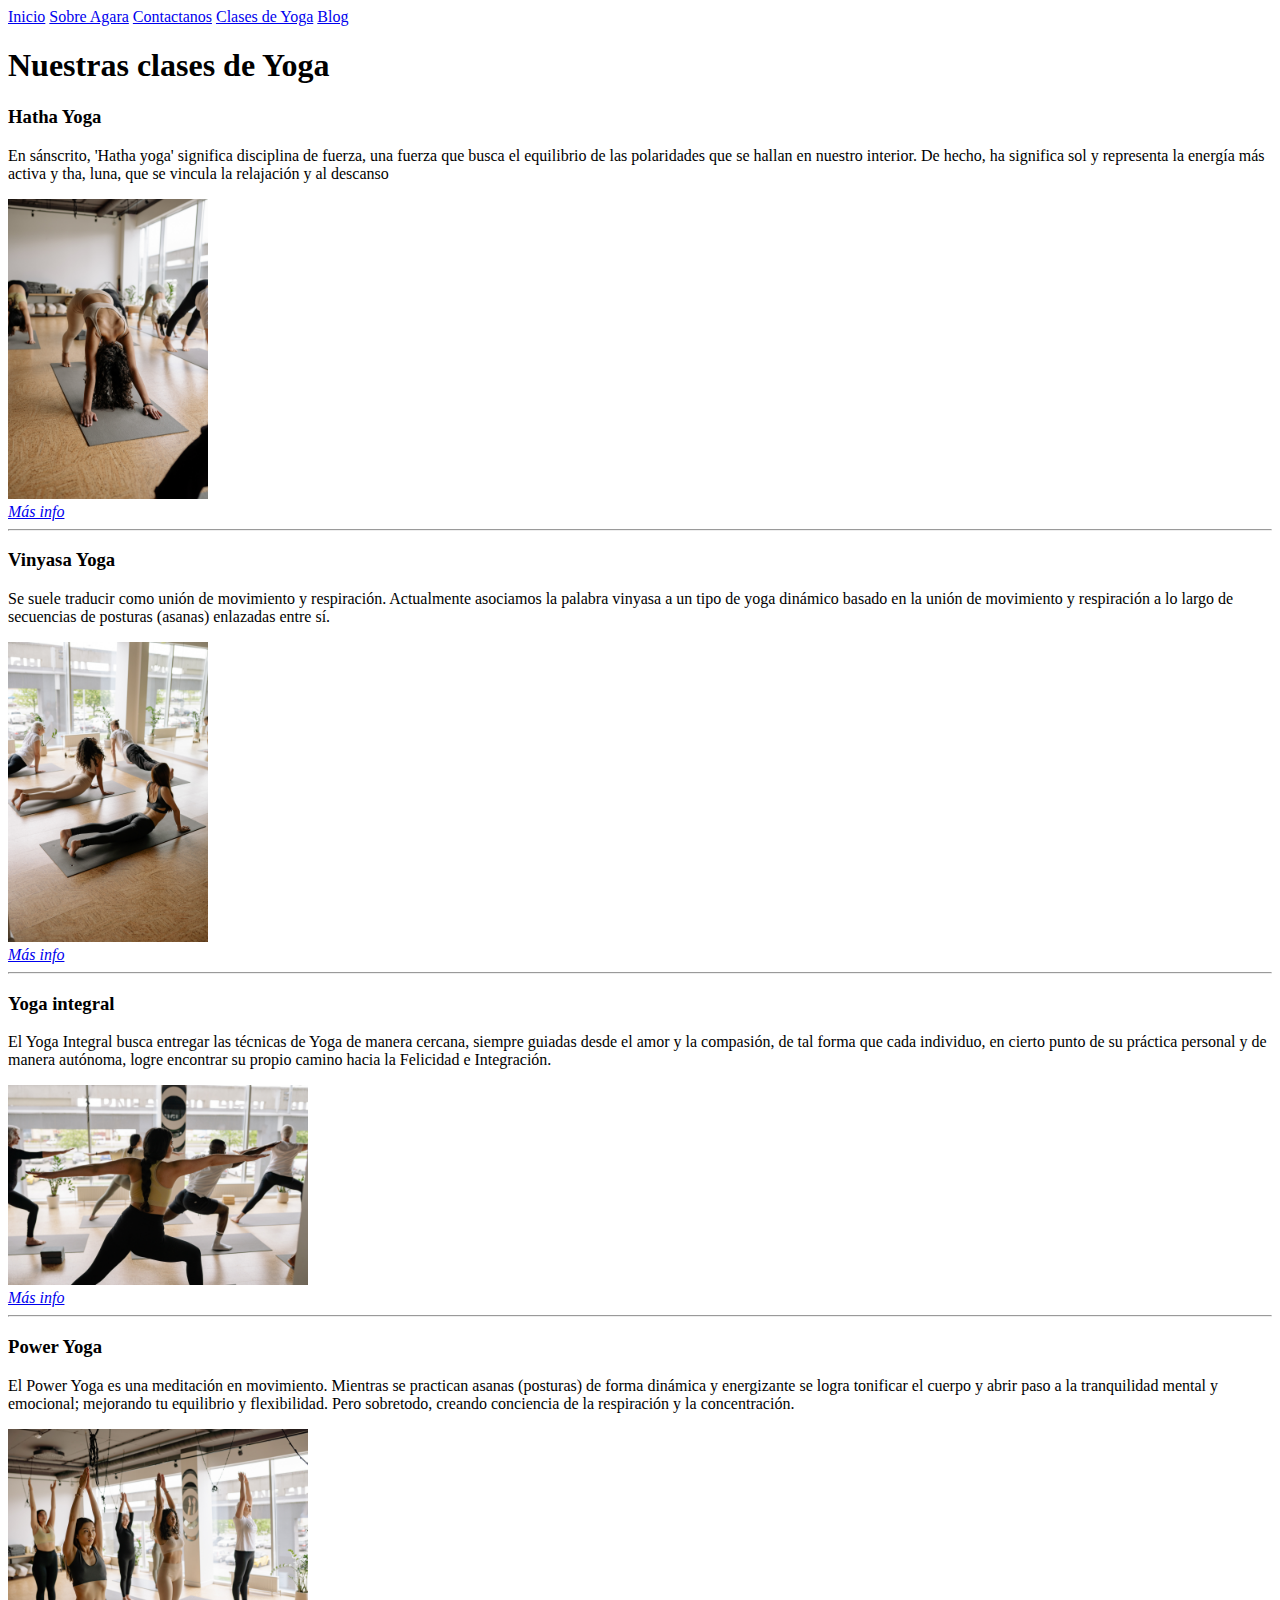
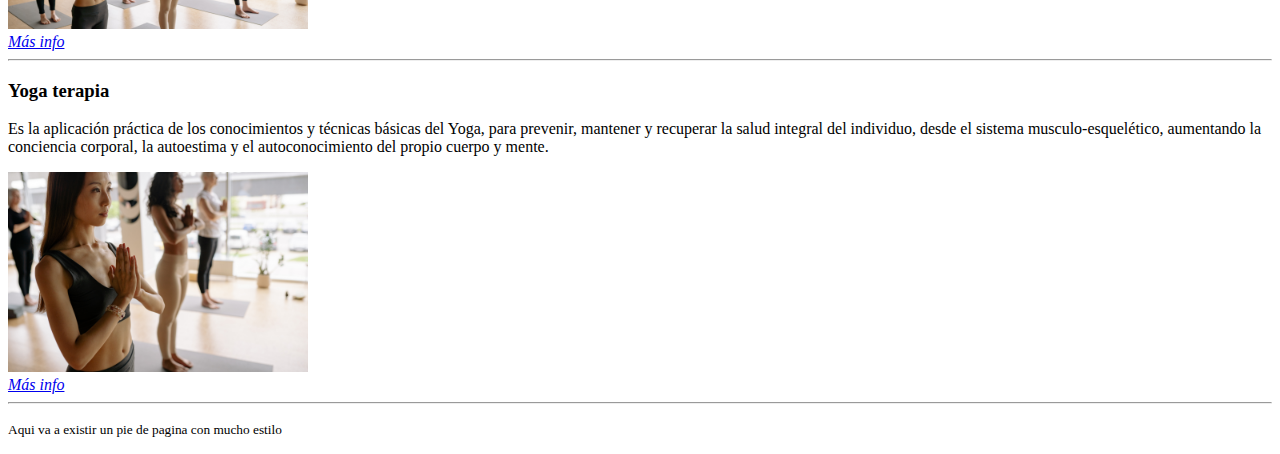
==== paginas/clases.html @ 41991cb3 "subida a github de prueba" ====
<!DOCTYPE html>
<html lang="es">
<head>
    <meta charset="UTF-8">
    <meta http-equiv="X-UA-Compatible" content="IE=edge">
    <meta name="viewport" content="width=device-width, initial-scale=1.0">
    <!--Favicon-->
    <link rel="shortcut icon" href="../recursos/logo/Logo-Agara.png" type="image/x-icon">
    <!--Titulo de la pagina-->
    <title>Agara-clases</title>
</head>
<body>
    <!--Botonera con links- falta estilos-->
    <nav>
        <a href="../index.html">Inicio</a>    
        <a href="../paginas/nosotros.html">Sobre Agara</a>
        <a href="./contactanos.html">Contactanos</a>
        <a href="#">Clases de Yoga</a>
        <a href="./blog.html">Blog</a>
    </nav>    
    <!--Aca iria un banner con el titulo y la botonera-->
    <h1>Nuestras clases de Yoga</h1>
    <main>
        <div>
            <h3>Hatha Yoga</h3>
            <!--Pequeño texto descriptivo seccion-->
            <p>En sánscrito, 'Hatha yoga' significa disciplina de fuerza, una fuerza que busca el equilibrio de las polaridades que se hallan en nuestro interior. De hecho, ha significa sol y representa la energía más activa y tha, luna, que se vincula la relajación y al descanso</p>
            <!--Img portada sección-->
            <img src="../recursos/imagenes/hathayoga-clases.jpg" alt="esta es una imagen la clase de hatha yoga"  height="300px"> <br>
            <!--Boton para leer mas de la seccion: falta agregarle estilos-->
            <!--Al presionar mas info se amplia la info y aparecen horarios y profe que dicta la clase-->
            <a href="#"><em>Más info</em></a>
            <!--Aqui hay un salto de linea-->
            <br>
        </div>  
        <!--Esta es una linea divisoria-->
        <hr>        
        <div>
            <h3>Vinyasa Yoga</h3>
            <!--Pequeño texto descriptivo seccion-->
            <p>Se suele traducir como unión de movimiento y respiración. Actualmente asociamos la palabra vinyasa a un tipo de yoga dinámico basado en la unión de movimiento y respiración a lo largo de secuencias de posturas (asanas) enlazadas entre sí.</p>
            <!--Img portada sección-->
            <img src="../recursos/imagenes/vinyasayoga-clases.jpg" alt="esta es una imagen la clase de vinyasa yoga"  height="300px"> <br>
            <!--Boton para leer mas de la seccion: falta agregarle estilos-->
            <!--Al presionar mas info se amplia la info y aparecen horarios y profe que dicta la clase-->
            <a href="#"><em>Más info</em></a>
            <!--Aqui hay un salto de linea-->
            <br>
        </div>  
        <!--Esta es una linea divisoria-->
        <hr>        
        <div>
            <h3>Yoga integral</h3>
            <!--Pequeño texto descriptivo seccion-->
            <p>El Yoga Integral busca entregar las técnicas de Yoga de manera cercana, siempre guiadas desde el amor y la compasión, de tal forma que cada individuo, en cierto punto de su práctica personal y de manera autónoma, logre encontrar su propio camino hacia la Felicidad e Integración.</p>
            <!--Img portada sección-->
            <img src="../recursos/imagenes/yogaintegral-clases.jpg" alt="esta es una imagen la clase de vinyasa yoga"  height="200px"> <br>
            <!--Boton para leer mas de la seccion: falta agregarle estilos-->
            <!--Al presionar mas info se amplia la info y aparecen horarios y profe que dicta la clase-->
            <a href="#"><em>Más info</em></a>
            <!--Aqui hay un salto de linea-->
            <br>
        </div>  
        <!--Esta es una linea divisoria-->
        <hr>       
        <div>
            <h3>Power Yoga</h3>
            <!--Pequeño texto descriptivo seccion-->
            <p>El Power Yoga es una meditación en movimiento. Mientras se practican asanas (posturas) de forma dinámica y energizante se logra tonificar el cuerpo y abrir paso a la tranquilidad mental y emocional; mejorando tu equilibrio y flexibilidad. Pero sobretodo, creando conciencia de la respiración y la concentración.</p>
            <!--Img portada sección-->
            <img src="../recursos/imagenes/poweryoga-clases.jpg" alt="esta es una imagen la clase de power yoga"  height="200px"> <br>
            <!--Boton para leer mas de la seccion: falta agregarle estilos-->
            <!--Al presionar mas info se amplia la info y aparecen horarios y profe que dicta la clase-->
            <a href="#"><em>Más info</em></a>
            <!--Aqui hay un salto de linea-->
            <br>
        </div>  
        <!--Esta es una linea divisoria-->
        <hr>      
        <div>
            <h3>Yoga terapia</h3>
            <!--Pequeño texto descriptivo seccion-->
            <p>Es la aplicación práctica de los conocimientos y técnicas básicas del Yoga, para prevenir, mantener y recuperar la salud integral del individuo, desde el sistema musculo-esquelético, aumentando la conciencia corporal, la autoestima y el autoconocimiento del propio cuerpo y mente.</p>
            <!--Img portada sección-->
            <img src="../recursos/imagenes/yogaterapia-claes.jpg" alt="esta es una imagen la clase de yogaterapia"  height="200px"> <br>
            <!--Boton para leer mas de la seccion: falta agregarle estilos-->
            <!--Al presionar mas info se amplia la info y aparecen horarios y profe que dicta la clase-->
            <a href="#"><em>Más info</em></a>
            <!--Aqui hay un salto de linea-->
            <br>
        </div>  
        <!--Esta es una linea divisoria-->
        <hr>   

    </main>
    <!--Pie de pagina-->
    <footer>
        <p>
            <!--Defini que la letra sea mas pequeña-->
            <small>
                Aqui va a existir un pie de pagina con mucho estilo
            </small>
        </p>
    </footer>
</body>
</html>
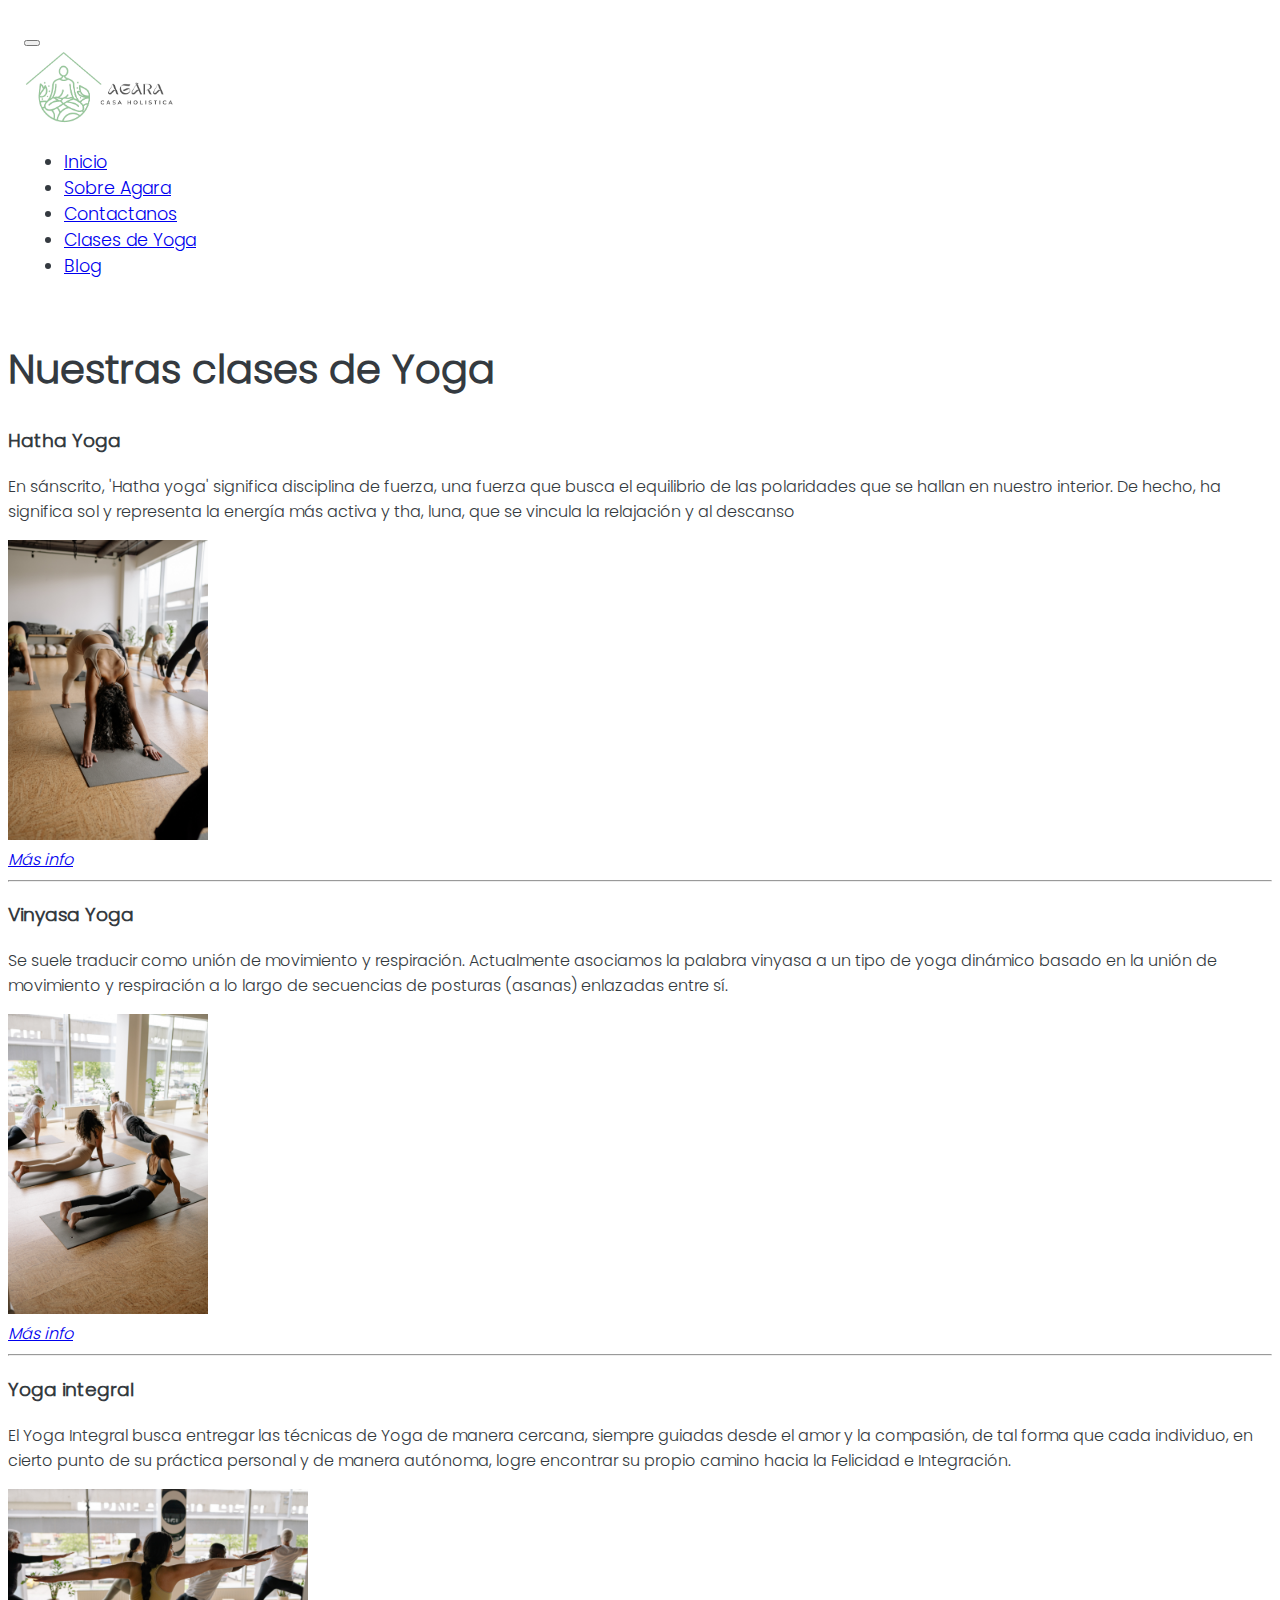
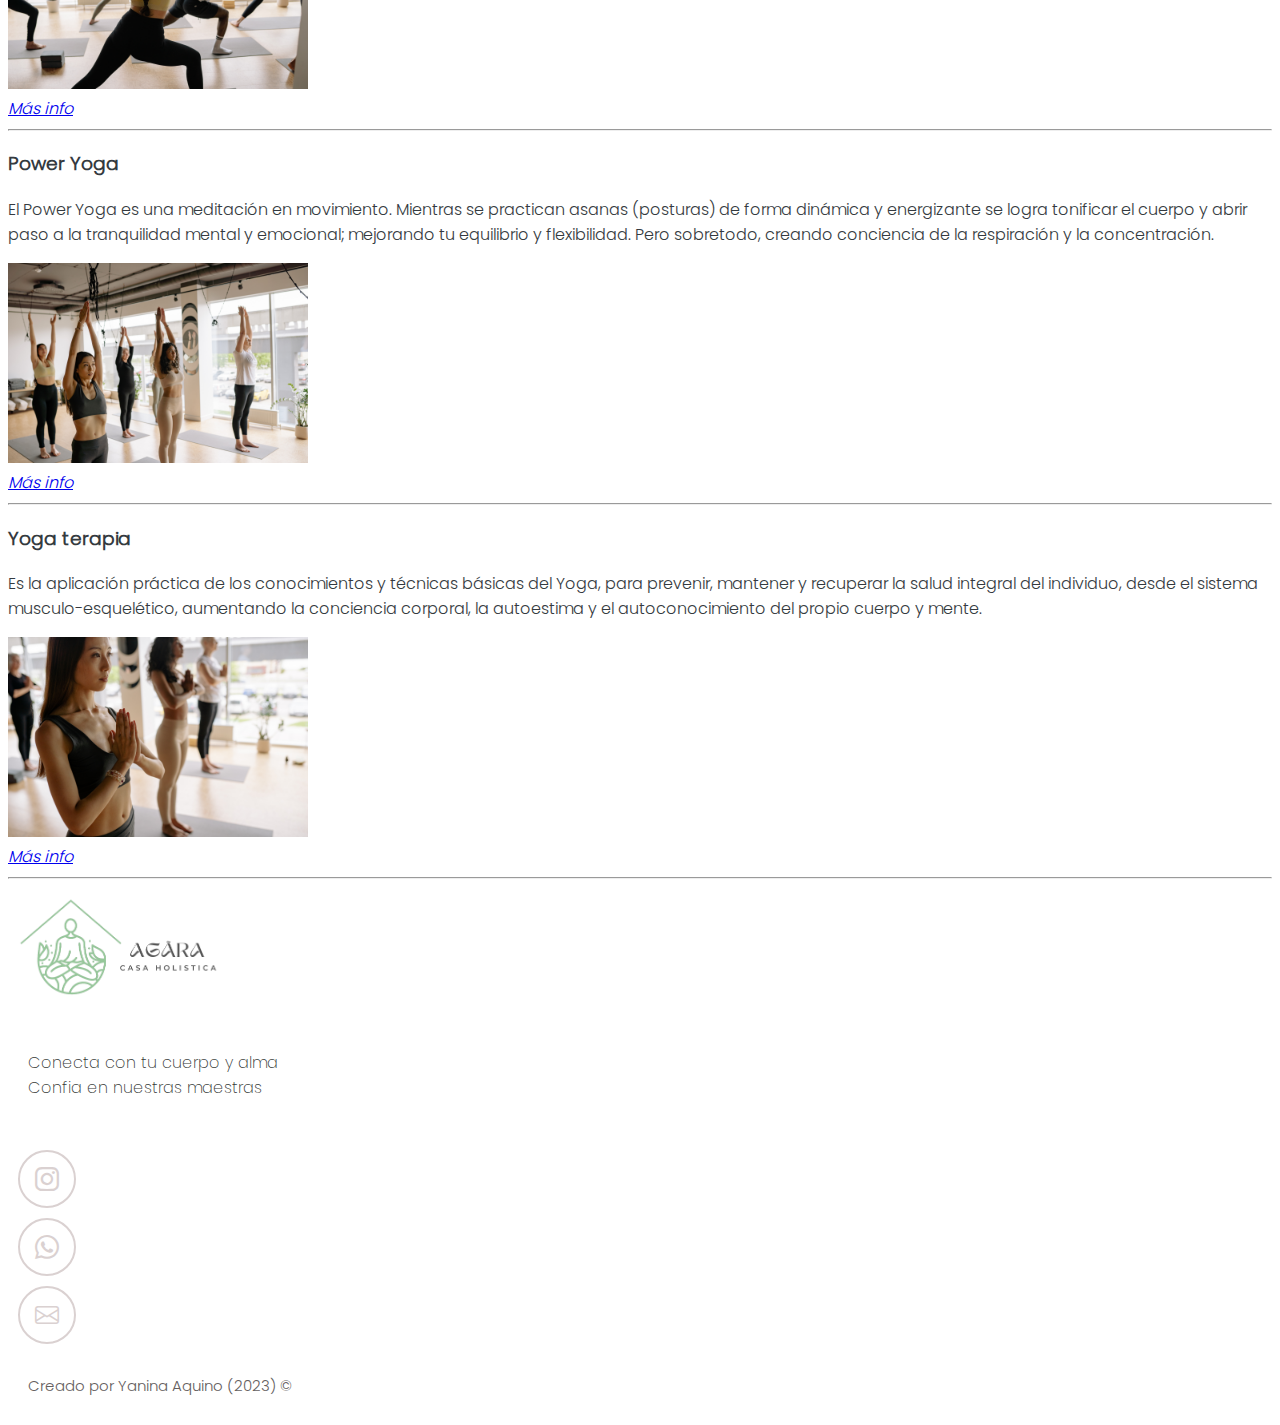
==== commit ac3f39ae: "PreEntrega2-Yanina Aquino" ====
--- a/paginas/clases.html
+++ b/paginas/clases.html
@@ -3,22 +3,62 @@
 <head>
     <meta charset="UTF-8">
     <meta http-equiv="X-UA-Compatible" content="IE=edge">
+    <!--Metadatos para adatparlo a los tamaños de dispositivos-->
     <meta name="viewport" content="width=device-width, initial-scale=1.0">
+    <!--Metadatos para posicionar la pagina-->
+    <meta name="author" content="Yanina Aquino">
+    <meta name="description" content="Pagina de Yoga - Espacio holistico"> 
+    <meta name="keywords" content="meditacion, yoga, relajacion, clases de yoga">
+    <!--Bootstrap-->
+    <link href="https://cdn.jsdelivr.net/npm/bootstrap@5.3.0-alpha1/dist/css/bootstrap.min.css" rel="stylesheet" integrity="sha384-GLhlTQ8iRABdZLl6O3oVMWSktQOp6b7In1Zl3/Jr59b6EGGoI1aFkw7cmDA6j6gD" crossorigin="anonymous">
+    <!--CSS-->
+    <link rel="stylesheet" href="../CSS/style.css">
+    <!--Botstrap ICON-->
+    <link rel="stylesheet" href="https://cdn.jsdelivr.net/npm/bootstrap-icons@1.10.3/font/bootstrap-icons.css">
     <!--Favicon-->
     <link rel="shortcut icon" href="../recursos/logo/Logo-Agara.png" type="image/x-icon">
     <!--Titulo de la pagina-->
-    <title>Agara-clases</title>
+    <title>Agara | Clases</title>
 </head>
 <body>
-    <!--Botonera con links- falta estilos-->
-    <nav>
-        <a href="../index.html">Inicio</a>    
-        <a href="../paginas/nosotros.html">Sobre Agara</a>
-        <a href="./contactanos.html">Contactanos</a>
-        <a href="#">Clases de Yoga</a>
-        <a href="./blog.html">Blog</a>
-    </nav>    
-    <!--Aca iria un banner con el titulo y la botonera-->
+    <!--Barra de navegacion-->
+    <nav class="fixed-top navbar navbar-expand-md navbar-light">
+        <!--container fluid que se ajusta al 100% del ancho-->
+        <div class="container-fluid">
+            <button class="navbar-toggler" type="button" data-bs-toggle="collapse" data-bs-target="#navbar-toggler" aria-controls="navbarTogglerDemo01" aria-expanded="false" aria-label="Toggle navigation">
+            <span class="navbar-toggler-icon"></span>
+            </button>
+            <div class="collapse navbar-collapse" id="navbar-toggler">
+            <!--Logo de la pagina-->    
+            <a class="navbar-brand" href="../index.html">
+                <img src="../recursos/logo/Logo Agara-horizontal.png" width="150" alt="imagen del logo de la web">
+            </a>
+            <!--Elementos de la barra: links-->
+            <!--Agrego clases para centrar el contenido: d-flex justify-content-center align-items-center-->
+            <ul class="navbar-nav d-flex justify-content-center align-items-center">
+                <li class="nav-item">
+                <a class="nav-link active" aria-current="page" href="../index.html">Inicio</a>
+                </li>
+
+                <li class="nav-item">
+                <a class="nav-link" href="../paginas/nosotros.html">Sobre Agara</a>
+                </li>
+
+                <li class="nav-item">
+                    <a class="nav-link" href="../paginas/contactanos.html">Contactanos</a>
+                </li>
+
+                <li class="nav-item">
+                    <a class="nav-link" href="#">Clases de Yoga</a>
+                </li>
+
+                <li class="nav-item">
+                    <a class="nav-link" href="../paginas/blog.html"">Blog</a>
+                </li>
+        </div>
+    </div>
+    </nav>  
+
     <h1>Nuestras clases de Yoga</h1>
     <main>
         <div>
@@ -93,14 +133,27 @@
         <hr>   
 
     </main>
-    <!--Pie de pagina-->
-    <footer>
-        <p>
-            <!--Defini que la letra sea mas pequeña-->
-            <small>
-                Aqui va a existir un pie de pagina con mucho estilo
-            </small>
-        </p>
+    <footer class="seccion-clara d-flex flex-column align-items-center justify-content-center">
+        <img class="footer-logo" src="../recursos/logo/Logo Agara-horizontal.png" alt="logo de agara">
+        <p class="footer-texto text-center">Conecta con tu cuerpo y alma <br> Confia en nuestras maestras</p>
+        <div class="iconos-redes-sociales d-flex flex-wrap align-items-center justify-content-center">
+            <!--Instagram-->
+            <a href="https://www.instagram.com/agara.yogui/" target="_blank" rel="noreferrer noopener">
+                <i class="bi bi-instagram"></i>
+            </a>
+            <!--Whatsapp-->
+            <a href="https://wa.link/imn7mi" target="_blank" rel="noreferrer noopener">
+                <i class="bi bi-whatsapp"></i>
+            </a>
+            <!--Correo-->
+            <a href="mailto:yaninavaneaquino@gmail.com" target="_blank" rel="noreferrer noopener">
+                <i class="bi bi-envelope"></i>
+            </a>
+        </div>
+        <div class="derechos-de-autor">Creado por Yanina Aquino (2023) &#169;</div>
     </footer>
+
+    <!--Bootstrap JavaScript-->
+    <script src="https://cdn.jsdelivr.net/npm/bootstrap@5.3.0-alpha1/dist/js/bootstrap.bundle.min.js" integrity="sha384-w76AqPfDkMBDXo30jS1Sgez6pr3x5MlQ1ZAGC+nuZB+EYdgRZgiwxhTBTkF7CXvN" crossorigin="anonymous"></script>    
 </body>
 </html>--- a/CSS/style.css
+++ b/CSS/style.css
@@ -0,0 +1,777 @@
+/*TIPOGRAFIA POPPINS*/
+@font-face {
+    font-family: "poppins-black";
+    src: url(../recursos/fonts/Poppins-Black.ttf);
+}
+@font-face {
+    font-family: "poppins-blackitalic";
+    src: url(../recursos/fonts/Poppins-BlackItalic.ttf);
+}
+@font-face {
+    font-family: "poppins-bold";
+    src: url(../recursos/fonts/Poppins-Bold.ttf);
+}
+@font-face {
+    font-family: "poppins-bold-italic";
+    src: url(../recursos/fonts/Poppins-BoldItalic.ttf);
+}
+@font-face {
+    font-family: "poppins-extra-bold";
+    src: url(../recursos/fonts/Poppins-ExtraBold.ttf);
+}
+@font-face {
+    font-family: "poppins-extra-bold-italic";
+    src: url(../recursos/fonts/Poppins-ExtraBoldItalic.ttf);
+}
+@font-face {
+    font-family: "poppins-extra-light";
+    src: url(../recursos/fonts/Poppins-ExtraLight.ttf);
+}
+@font-face {
+    font-family: "poppins-extra-light-italic";
+    src: url(../recursos/fonts/Poppins-ExtraLightItalic.ttf);
+}
+@font-face {
+    font-family: "poppins-italic";
+    src: url(../recursos/fonts/Poppins-Italic.ttf);
+}
+@font-face {
+    font-family: "poppins-light";
+    src: url(../recursos/fonts/Poppins-Light.ttf);
+}
+@font-face {
+    font-family: "poppins-light-italic";
+    src: url(../recursos/fonts/Poppins-LightItalic.ttf);
+}
+@font-face {
+    font-family: "poppins-medium";
+    src: url(../recursos/fonts/Poppins-Medium.ttf);
+}
+@font-face {
+    font-family: "poppins-regular";
+    src: url(../recursos/fonts/Poppins-Regular.ttf);
+}
+
+/*Barra de navegacion*/
+.navbar{
+    padding: 1rem;
+    background-color:white;
+
+    font-size: 1.1rem;
+    position: sticky;
+    top: 0px;
+}
+.navbar-collapse{
+    align-items: center;
+    justify-content: space-between;
+}
+/*Estilos generales*/
+/*Las reglas las puedo definir en CSS o en la clase de BOOTSTRAP*/
+section{
+    display: flex;
+    flex-direction: column;
+    align-items: center;
+    justify-content: center;
+}
+
+h1{
+    font-size: 2.5rem;
+}
+.texto-negro{
+    color: black;
+}
+.texto-blanco{
+    color: white;
+}
+
+
+/*Sección HERO*/
+.hero{
+    background-color: #F7F7F7;
+    min-height: 100px;
+    text-align: center;
+    font-family: "poppins-regular";
+}
+
+.hero-principal{
+    padding: 2rem;
+}
+
+.hero h1 {
+    font-family: "poppins-regular";
+    color: rgb(42, 105, 42);
+}
+.hero h2{
+    font-family: "poppins-extra-light";
+    font-size: 1.3rem;
+    color: rgb(90, 89, 89);
+}
+
+/*Carrousel*/
+.tamaño-imagen-carrousel{
+    width: 100%;
+    height: 500px;
+    object-fit: cover;
+    object-position: bottom;
+}
+.tipografia-carrousel{
+    font-size: 2rem;
+    color: rgb(23, 22, 22);
+    font-family: "poppins-regular";
+}
+
+.tipografia-carrousel-texto{
+    font-size: 1.3rem;
+    color: rgb(0, 0, 0);
+    font-family: "poppins-light";
+    
+}
+
+/*Cards*/
+/*BOTON STYLE*/
+.cta {
+    position: relative;
+    margin: auto;
+    padding: 12px 18px;
+    transition: all 0.2s ease;
+    border: none;
+    background: none;
+}
+.cta:before {
+    content: "";
+    position: absolute;
+    top: 0;
+    left: 0;
+    display: block;
+    border-radius: 50px;
+    background: #3dac6d;
+    width: 45px;
+    height: 45px;
+    transition: all 0.3s ease;
+}
+.cta span {
+    position: relative;
+    font-family: "poppins-light";
+    font-size: 1rem;
+    font-weight: 400;
+    letter-spacing: 0.05em;
+    color: #353936;
+}
+/*Falta agregarle stylos a los links*/
+.cta span a {
+color: #F7F7F7;
+}
+.cta svg {
+    position: relative;
+    top: 0;
+    margin-left: 10px;
+    fill: none;
+    stroke-linecap: round;
+    stroke-linejoin: round;
+    stroke: #353932;
+    stroke-width: 2;
+    transform: translateX(-5px);
+    transition: all 0.3s ease;
+}
+.cta:hover:before {
+    width: 100%;
+    background: #3dac6d;
+}
+
+/*CARD IMAGE*/
+.conteiner-cards{
+    padding: 2rem;
+    background-color: #F7F7F7;
+}
+.card-image{
+padding: 2rem;
+background-color: rgb(233, 225, 225);
+border: none;
+min-height: 380px;
+}
+.margenes-divs{
+    padding: 1rem;
+    border: 1rem solid black;
+
+}
+
+/*Card image indivudal*/
+.card-individual{
+    padding: 1rem;
+    background-color: rgb(233, 225, 225);
+    border: none;
+    min-height: 300px;
+    min-width: 300px;
+
+}
+.texto-seccion{
+    display: grid;
+    flex-direction: row;
+    flex-wrap: wrap;
+    justify-items: center;
+    justify-content: flex-start;
+    text-align: center;
+    padding-left: 4rem;
+    padding-right: 4rem;
+}
+.texto-seccion h5{
+    line-height: 2;
+}
+
+/*Seeccion Sobre Agara*/
+.seccion-color{
+    background-color: antiquewhite;
+    color: #353936;
+}
+.sobre-agara{
+    height: 500px;
+    padding: 10px;
+}
+.sobre-agara .contenedor{
+    max-width: 600px;
+    text-align: center;
+}
+
+
+
+
+
+/*Profesores*/
+.seccion-color-profesores{
+    background-color:  rgb(251, 248, 248);
+    color: #353936;
+}
+.nuestros-profesores{
+    height: 180px;
+    padding: 10px;
+}
+.nuestros-profesores .contenedor{
+    max-width: 600px;
+    text-align: center;
+}
+.seccion-clara{
+    background-color: white;
+    color: #353936;
+}
+.profesores{
+
+}
+.profesores .columna{
+    padding: 20px;
+    display: flex;
+    flex-direction: column;
+    justify-content: space-evenly;
+    transition: all 0.2s ease-in;
+}
+.profesores .columna:hover{
+    color: green;
+    background-color: rgb(251, 248, 248);
+
+}
+.profesores-titulo{
+    font-size: 25px;
+    font-weight: bold;
+    margin: 10px 0;
+}
+.texto-profesores{
+    text-align: center;
+    font-family: "poppins-light";
+    font-size: 0.8rem;
+}
+.profesores-circular{
+    padding: 8px 8px;
+    border-radius: 50%;
+    width: 300px;
+}
+
+/*Boton con estilo*/
+.btn {
+    position: relative;
+    font-size: 0.8rem;
+    font-family: "poppins-light";
+    text-decoration: none;
+    padding: 1rem 2rem;
+    display: inline-block;
+    text-align: center;
+    border-radius: 6em;
+    transition: all .2s;
+    border: none;
+    font-weight: 500;
+    color: black;
+    background-color: rgb(245, 243, 243);
+
+}
+
+.btn:hover {
+    transform: translateY(-3px);
+    box-shadow: 0 10px 20px rgba(0, 0, 0, 0.2);
+    background-color: rgb(76, 130, 57);
+    color: white;
+    font-size: 0.9rem;
+}
+
+.btn:active {
+    transform: translateY(-1px);
+    box-shadow: 0 5px 10px rgba(112, 82, 82, 0.2);
+}
+
+.btn::after {
+    content: "";
+    display: inline-block;
+    height: 100%;
+    width: 100%;
+    border-radius: 100px;
+    position: absolute;
+    top: 0;
+    left: 0;
+    z-index: -1;
+    transition: all .4s;
+}
+
+.btn::after {
+    background-color: #fff;
+}
+
+.btn:hover::after {
+    transform: scaleX(1.4) scaleY(1.6);
+    opacity: 0;
+}
+
+/*Otra seccion random*/
+.proyectos-recientes{
+    padding: 40px;
+}
+
+.proyectos-recientes img{
+    height: 100%;
+    width: 100%;
+    padding: 10px;
+    border-radius: 10px;
+    display: block;
+    transition: all 0.2s ease;
+}
+.proyectos-contenedor{
+    padding-top: 60px;
+    margin-bottom: 40px;
+}
+
+.seccion-descripcion{
+    font-size: 1.2rem;
+    color:#3dac6d
+}
+
+.overlay{
+    transition: all 0.2s ease;
+    opacity: 0;
+    position: absolute;
+    top: 50%;
+    left: 50%;
+    transform: translate(-50%,-50%);
+    text-align: center;
+}
+
+.overlay p{
+    font-size: 25px;
+    font-weight: bold;
+    margin-bottom: 0;
+}
+.proyecto{
+    position: relative;
+}
+.proyecto:hover img{
+    opacity: 0.2;
+}
+
+.proyecto:hover .overlay{
+    opacity: 1;
+}
+
+.overlay .iconos-contenedor{
+    display: flex;
+}
+
+.overlay i{
+    color: black;
+    font-size: 40px;
+    margin: 10px;
+}
+
+.icono-boton{
+    font-size: 12px;
+}
+
+
+
+/*Articulos*/
+.articulos{
+    min-height: 500px;
+    padding: 30px;
+}
+.articulos .card{
+    width: 80%;
+    max-width: 600px;
+    margin: 20px;
+}
+.articulos .card-header{
+    font-weight: bold;
+}
+
+/* Testimonios */
+.testimonios {
+padding: 40px 40px 80px 40px;
+}
+.testimonios .carousel {
+max-width: 800px;
+}
+.carousel-item {
+height: 500px;
+}
+.carousel-item .container {
+width: 100%;
+height: 100%;
+display: flex;
+flex-direction: column;
+align-items: center;
+justify-content: center;
+}
+.testimonio-imagen {
+height: 150px;
+width: 150px;
+margin: 10px 10px 20px 10px;
+}
+.testimonio-texto {
+max-width: 70%;
+font-size: 20px;
+text-align: center;
+font-family: "poppins-light";
+}
+.testimonio-info {
+font-weight: bold;
+text-align: center;
+}
+.testimonio-info p {
+margin-bottom: 0;
+}
+.testimonio-footer .cliente {
+font-size: 1.2rem;
+font-family: "poppins-extra-light";
+}
+.testimonio-info .cargo {
+font-size: 0.9rem;
+color: #656060;
+font-family: "poppins-extra-light";
+}
+
+
+/*Contacto*/ 
+.contacto .container{
+    max-width: 1100px;
+    min-height: 200px;
+    padding: 20px;
+    }
+
+.contacto .rectangulo{
+        margin-top: -5rem;
+        background-color:antiquewhite;
+        border-radius: 10px;
+        box-shadow: 0px 1px 4px 1px white;
+    }
+.contacto .row{
+    width: 100%;
+    display: flex;
+    align-items: center;
+}
+.contacto .descripcion{
+    color: #353936;
+    font-size: 1.2rem;
+}
+.contacto .button-contacto{
+    color: rgb(213, 173, 173);
+    font-weight: bold;
+    background-color: transparent;
+    border: 2px solid rgb(213, 173, 173);
+    padding: 1.25em 2em;
+    margin: 10px;
+    border-radius: 100px;
+    transition: all 0.2s ease-in-out;
+}
+
+.contacto .button-contacto:hover{
+    background-color: white;
+    color: black;
+}
+.contacto .button-contacto:hover .icon-contacto{
+    color: black;
+}
+
+.icon-contacto{
+    color: rgb(213, 173, 173);
+    font-size: 1.3rem;
+    transition: all 0.2s ease-in-out;
+}
+
+
+
+
+/*Sobre Agara-Nosotros*/
+/*Estilo 1 -Texto descriptivo*/
+.seccion-color-1{
+    background-color: #F2F2F2;
+    color: #353936;
+}
+.nosotros{
+    height: 400px;
+    padding: 8px;
+}
+.nosotros .contenedor-nosotros{
+    max-width: 800px;
+    text-align: center;
+}
+
+/*Estilo2-Mi trayectoria*/
+.margen-mitrayectoria{
+    padding: 0rem;
+    border: 1rem;
+}
+.image-trayectoria{
+padding: 36px;
+}
+.contenedor-trayectoria{
+    background: white;
+    padding: 1rem;
+    height: 500px;
+}
+.seccion-texto{
+    font-family: "poppins-light";
+    padding: 3rem;
+    text-align: center;
+    max-width: 900px;
+
+}
+.seccion-titulo{
+    font-family: "poppins-regular";
+    border: 2rem;
+    padding: 1rem;
+}
+
+
+
+/*Pagina Contactanos*/
+.contacto-contenedor{
+    background-color: white;
+    padding: 1.5rem;
+
+}
+
+.contenedor-items{
+    max-width: 450px;
+}
+
+/*Botones personalizados ENVIAR-BORRAR*/
+.iconos-formulario button{
+    margin: 10px;
+}
+
+.contenedor-botones{
+    width: 130px;
+}
+
+/*Enviar*/
+
+.boton-enviar {
+font-family: "poppins-regular";
+font-size: 13px;
+background: rgb(100, 182, 90);
+color: white;
+padding: 0.7em 1em;
+padding-left: 0.9em;
+display: flex;
+align-items: center;
+border: none;
+border-radius: 16px;
+overflow: hidden;
+transition: all 0.2s;
+}
+
+.boton-enviar span {
+display: block;
+margin-left: 0.3em;
+transition: all 0.2s ease-in-out;
+}
+
+.boton-enviar svg {
+display: block;
+transform-origin: center center;
+transition: transform 0.2s ease-in-out;
+}
+
+.boton-enviar:hover .svg-wrapper {
+animation: fly-1 0.6s ease-in-out infinite alternate;
+}
+
+.boton-enviar:hover svg {
+transform: translateX(1.2em) rotate(45deg) scale(1.1);
+}
+
+.boton-enviar:hover span {
+transform: translateX(5em);
+}
+
+.boton-enviar:active {
+transform: scale(0.95);
+}
+
+@keyframes fly-1 {
+from {
+    transform: translateY(0.1em);
+}
+
+to {
+    transform: translateY(-0.1em);
+}
+}
+
+/*Borrar*/
+.boton-borrar {
+    background-color: transparent;
+    position: relative;
+border: none;
+}
+
+.boton-borrar::after {
+content: 'delete';
+position: absolute;
+top: -130%;
+left: 50%;
+transform: translateX(-50%);
+width: fit-content;
+height: fit-content;
+background-color: rgb(168, 7, 7);
+padding: 4px 8px;
+border-radius: 5px;
+transition: .2s linear;
+transition-delay: .2s;
+color: white;
+text-transform: uppercase;
+font-size: 12px;
+opacity: 0;
+visibility: hidden;
+}
+
+.icon {
+transform: scale(1.2);
+transition: .2s linear;
+}
+
+.boton-borrar:hover > .icon {
+transform: scale(1.5);
+}
+
+.boton-borrar:hover > .icon path {
+fill: rgb(168, 7, 7);
+}
+
+.boton-borrar:hover::after {
+visibility: visible;
+opacity: 1;
+top: -160%;
+}
+
+
+/* FORMULARIO */
+.form-control:focus {
+    color: #495057;
+    border-color: #3dac6d;
+    box-shadow: 0 0 0 0.25rem #3dac6d1f;
+}
+.form-control {
+    border: var(--bs-border-width) solid #74ac8c87;
+}
+body {
+    color: #343a40;
+    font-family: "poppins-light";
+}
+
+
+
+
+/*Footer*/
+footer{
+    min-height: 500px;
+}
+
+.footer-logo{
+    height: 100px;
+    width: 200px;
+    margin: 10px;
+}
+
+.footer-texto{
+    font-size: 1rem;
+    padding: 20px;
+    margin-bottom: 30px;
+    font-family: "poppins-extra-light";
+}
+.iconos-redes-sociales a{
+    width: 50px;
+    height: 50px;
+    display: flex;
+    align-items: center;
+    justify-content: center;
+    padding: 2px;
+    margin: 10px;
+    border: 2px solid rgb(218, 209, 209);
+    border-radius: 50%;
+    transition: all 0.2s ease-in;
+}
+
+.iconos-redes-sociales i{
+    color: rgb(218, 209, 209);
+    font-size: 1.5rem;
+    transition: all 0.2s ease-in;   
+}
+
+.iconos-redes-sociales a:hover{
+    background-color: #3dac6d;
+    border: 2px solid black;
+}
+
+.iconos-redes-sociales a:hover i{
+    color: black;
+}
+
+.derechos-de-autor{
+    font-size: 15px;
+    color: #656060;
+    padding: 20px;
+}
+
+/*Adaptable (Responsivo)*/
+/*Para que no aparezca el logo cuando se achica -- Responsive*/
+@media screen and (max-width: 479px) {
+    .navbar-brand{
+        display: none;
+    }
+}
+
+/*Seccion proyectos*/
+@media screen and (max-width: 479px) {
+    .overlay p{
+        font-size: 18px;
+    }
+    .overlay i{
+        font-size: 40px;
+    }
+}
+
+/*Seccion testimonios*/
+@media screen and (max-width: 479px){
+    .testimonio-imagen {
+        height: 120px;
+        width: 120px;
+        }
+        .testimonio-texto {
+        font-size: 15px;
+        }
+}
+
